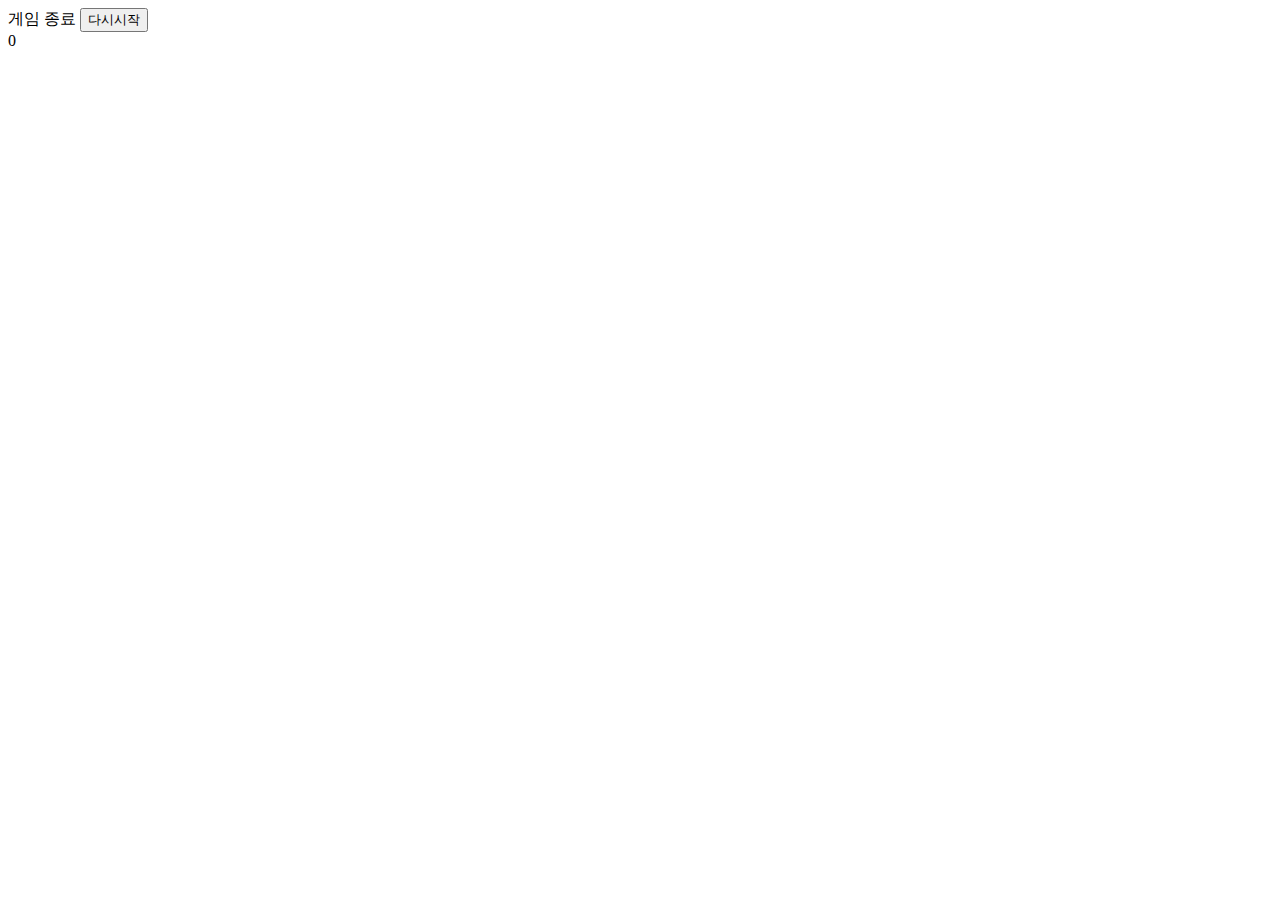
==== Tetris.html @ b503be46 "Add files via upload" ====
<!DOCTYPE html>
<html lang="en">
<head>
    <meta charset="UTF-8">
    <meta http-equiv="X-UA-Compatible" content="IE=edge">
    <meta name="viewport" content="width=device-width, initial-scale=1.0">
    <title>Tetris</title>
    <link rel="stylesheet" href="css/style.css">
</head>
<body>
    <div class="wrapper">
        <div class="game-text">
            <span>게임 종료</span>
            <button>다시시작</button>
        </div>
        <div class="score">0</div>
        <div class="playground">
            <ul></ul>
        </div>
    </div>

    <script src="js/tetris.js" type="module"></script>
    
</body>
</html>
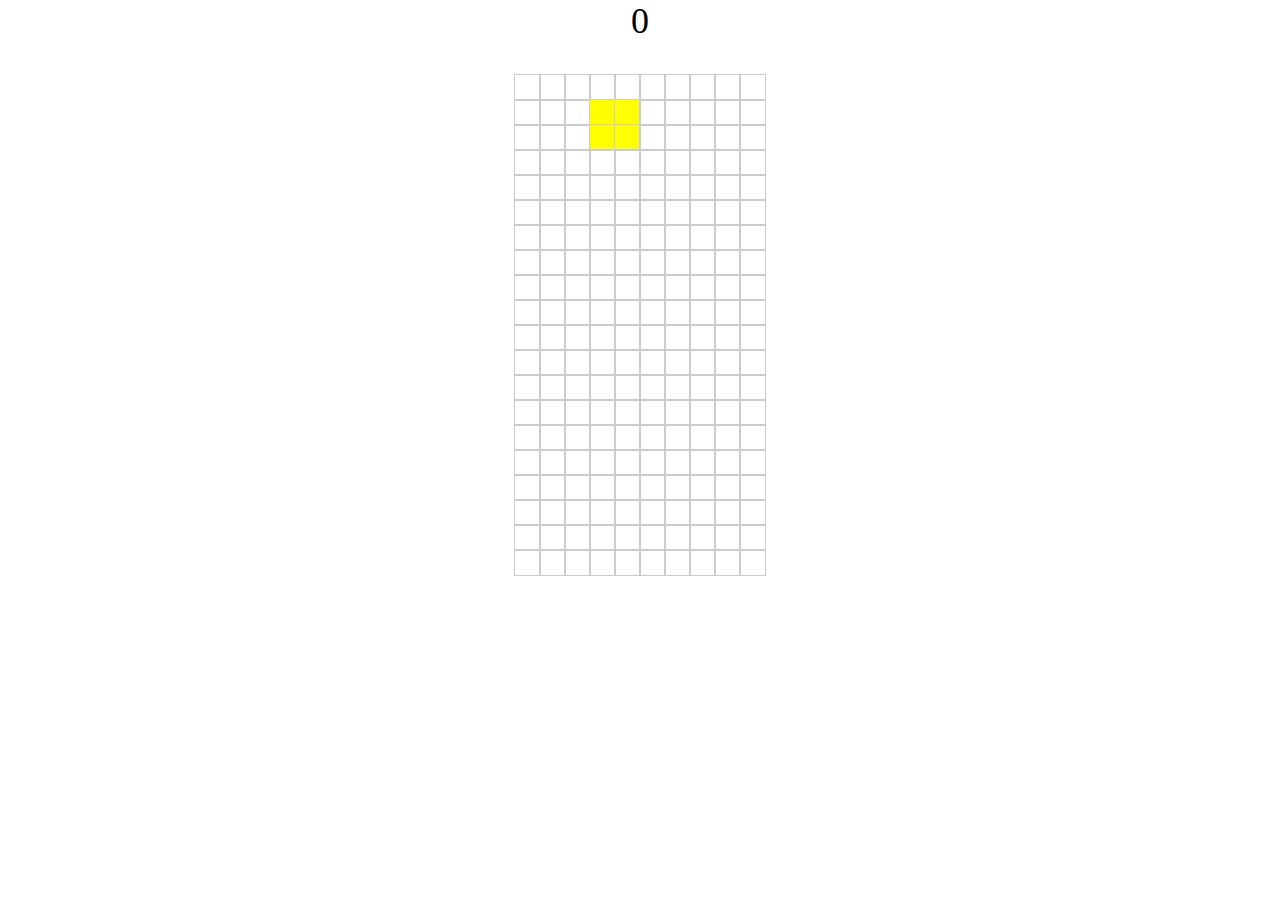
==== commit 5d7b3e12: "Add files via upload" ====
--- a/Tetris.html
+++ b/Tetris.html
@@ -5,7 +5,7 @@
     <meta http-equiv="X-UA-Compatible" content="IE=edge">
     <meta name="viewport" content="width=device-width, initial-scale=1.0">
     <title>Tetris</title>
-    <link rel="stylesheet" href="css/style.css">
+    <link rel="stylesheet" href="css/style_tetris.css">
 </head>
 <body>
     <div class="wrapper">
--- a/css/style_tetris.css
+++ b/css/style_tetris.css
@@ -0,0 +1,91 @@
+*
+{
+    margin: 0;
+    padding: 0;
+}
+
+ul
+{
+    list-style: none;
+}
+
+li
+{
+    list-style: none;
+}
+
+
+body
+{
+    height: 100%;
+    overflow: hidden;
+
+
+}
+
+.game-text
+{
+    display: none;
+    justify-content: center;
+    align-items: center;
+    flex-direction: column;
+    position: fixed;
+    width: 100%;
+    height: 100%;
+    background: rgba(0,0,0, 0.7);
+    left: 0;
+    top: 0;
+    color: #fff;
+    font-size: 50px;
+
+}
+
+.game-text > button
+{
+    padding: 0.5rem 1rem;
+    color: #000;
+    background: salmon;
+    border: none;
+    cursor: pointer;
+}
+
+.score
+{
+    text-align: center;
+    font-size: 36px;
+    margin-bottom: 2rem;
+}
+
+.playground > ul
+{
+    border: 1px solid #333;
+    width: 250px;
+    margin: 0 auto;
+}
+
+.playground > ul > li
+{
+    width: 100%;
+    height: 25px;
+}
+
+.playground > ul > li > ul
+{
+    display: flex;
+
+}
+
+.playground > ul > li > ul > li
+{
+    width: 25px;
+    height: 25px;
+    outline: 1px solid #ccc;
+}
+
+.I { background: #00ffff; }
+.O { background: #ffff00; }
+.T { background: #8b00ff; }
+.S { background: #00ff00; }
+.Z { background: #ff0000; }
+.J { background: #0000ff; }
+.L { background: #ffa500; }
